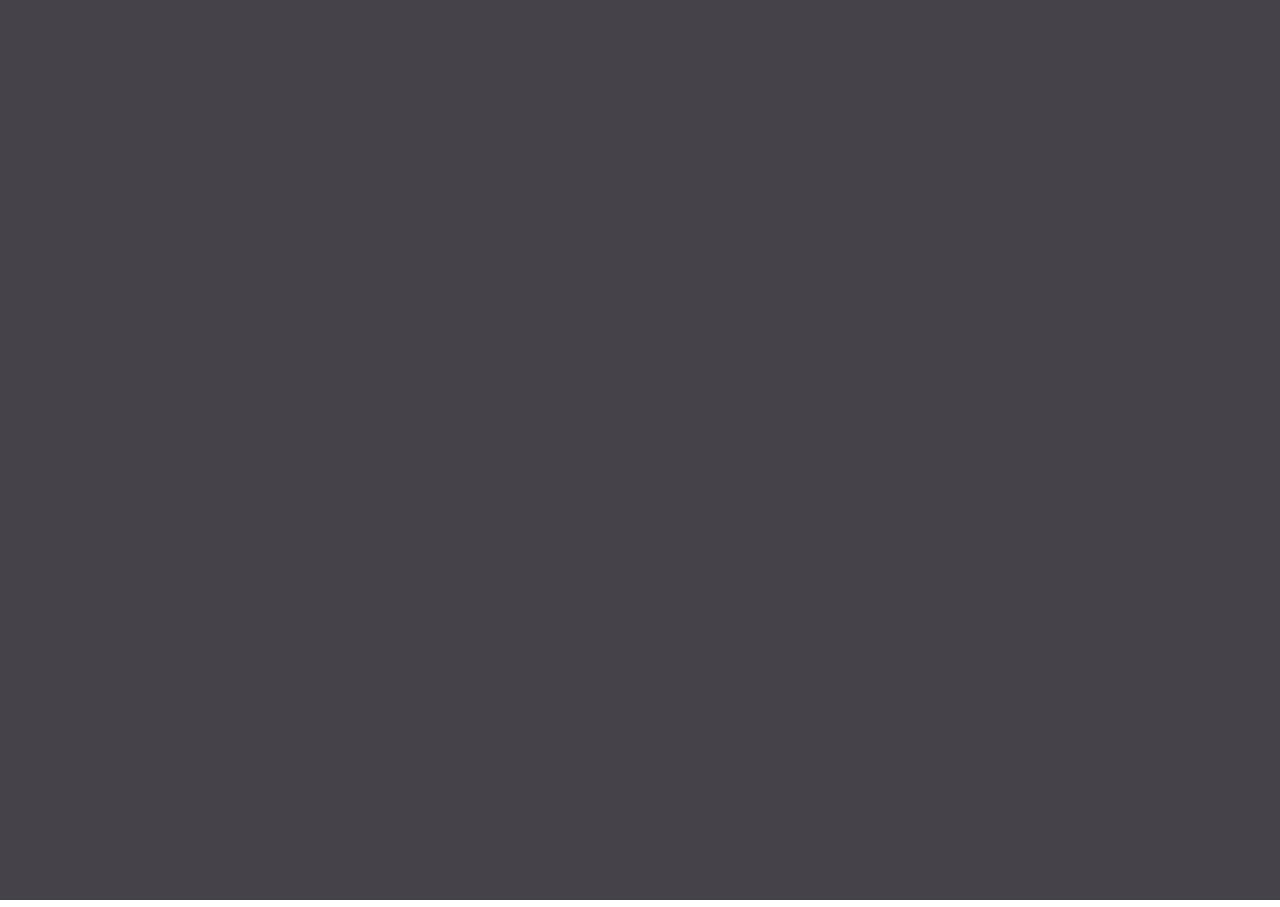
==== AgenteViajero/index.html @ e2b45e66 "Agente Viajero" ====
<!DOCTYPE html>
<html lang="en">
<head>
    <meta charset="UTF-8">
    <meta name="viewport" content="width=device-width, initial-scale=1.0">
    <meta http-equiv="X-UA-Compatible" content="ie=edge">
    <title>AgenteViajero</title>

    <link rel="shortcut icon" href="resources/logo.jpg">
    <link rel="favicon" href="resources/logo.jpg">

    <!-- Compiled and minified CSS -->
    <link href="resources/font-awesome/css/all.css" rel="stylesheet">
    <link href="css/bulma.min.css" rel="stylesheet">
    <link href="css/app.css" rel="stylesheet">

    <!-- Compiled and minified JavaScript -->
    <script src="js/jquery.min.js"></script>
    <script src="js/p5.min.js"></script>
</head>
<body>
    <div id="diagram-menu">
        <div id="diagram-options">
            <section class="hero is-dark">
                <div class="hero-body">
                    <h1 class="title">
                        Information
                    </h1>
                    <div class="field">
                        <label class="label" style="color: white;">Start node</label>
                        <div class="control">
                            <input id="node-id" class="input" type="text" placeholder="Insert the first node id">
                        </div>
                    </div>
                    <div class="control">
                        <button id="btn-perm" class="button is-primary">Permutations</button>
                    </div>
                </div>
            </section>
            <section class="hero is-light" style="margin: 0px 20px; height: 60%;">
                <div class="hero-body">
                    <h1 class="title">
                        Paths gotten
                    </h1>
                    <h2 id="lowestPath" class="subtitle" style="margin-bottom: 0; font-size: 14px;">
                        Lowest path: 
                    </h2>
                    <h2 id="lowestDist" class="subtitle" style="font-size: 14px;">
                        Lowest distance: 
                    </h2>
                    <div id="paths-div" style="height: 250px; overflow-y: auto;"></div>
                </div>
            </section>
        </div>
        <div id="diagram-show-menu">
            <i class="fas fa-chevron-right" style="color: white;
                font-size: 25px;"></i>
        </div>
    </div>
    <div id="design-container"></div>
</body>
<script src="js/app.js"></script>
</html>
---- AgenteViajero/css/app.css ----
* {
    margin: 0;
    padding: 0;
}

html {
    overflow-y: hidden;
}

#diagram-menu {
    width: 400px;
    height: 100%;
    position: absolute;
    display: flex;
    align-items: center;
    transform: translateX(-350px);
    transition: all 0.5s;
}
#diagram-options {
    width: 350px;
    background-color: #363636;
    height: 100%;
}
#diagram-show-menu {
    width: 50px;
    background-color: #363636;
    height: 50px;
    border-radius: 0px 50px 50px 0px;
    display: flex;
    justify-content: center;
    align-items: center;
    cursor: pointer;
    opacity: 0;
    transition: all 0.2s;
}
#diagram-show-menu:hover {
    opacity: 1;
}
#diagram-show-menu i {
    transition: all 0.2s;
}
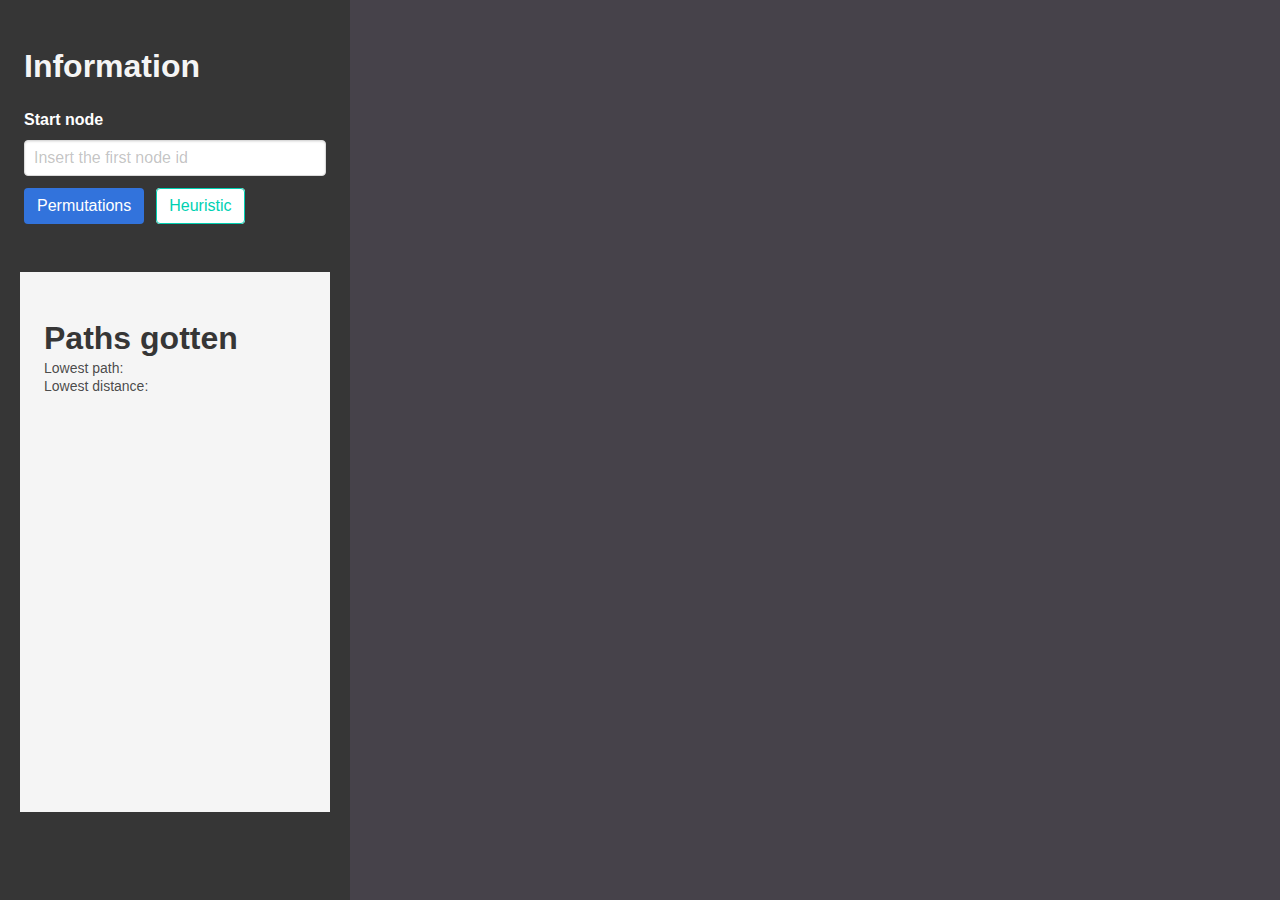
==== commit f3e4d1bc: "Heuristic version" ====
--- a/AgenteViajero/index.html
+++ b/AgenteViajero/index.html
@@ -32,8 +32,13 @@
                             <input id="node-id" class="input" type="text" placeholder="Insert the first node id">
                         </div>
                     </div>
-                    <div class="control">
-                        <button id="btn-perm" class="button is-primary">Permutations</button>
+                    <div class="field is-grouped">
+                        <div class="control">
+                            <button id="btn-perm" class="button is-link">Permutations</button>
+                        </div>
+                        <div class="control" style="background-color: white; border-radius: 4px;">
+                            <button id="btn-heu" class="button is-primary is-outlined">Heuristic</button>
+                        </div>
                     </div>
                 </div>
             </section>
--- a/AgenteViajero/css/app.css
+++ b/AgenteViajero/css/app.css
@@ -13,7 +13,7 @@
     position: absolute;
     display: flex;
     align-items: center;
-    transform: translateX(-350px);
+    transform: translateX(0px);
     transition: all 0.5s;
 }
 #diagram-options {
@@ -37,5 +37,6 @@
     opacity: 1;
 }
 #diagram-show-menu i {
+    transform: rotate(180deg);
     transition: all 0.2s;
 }